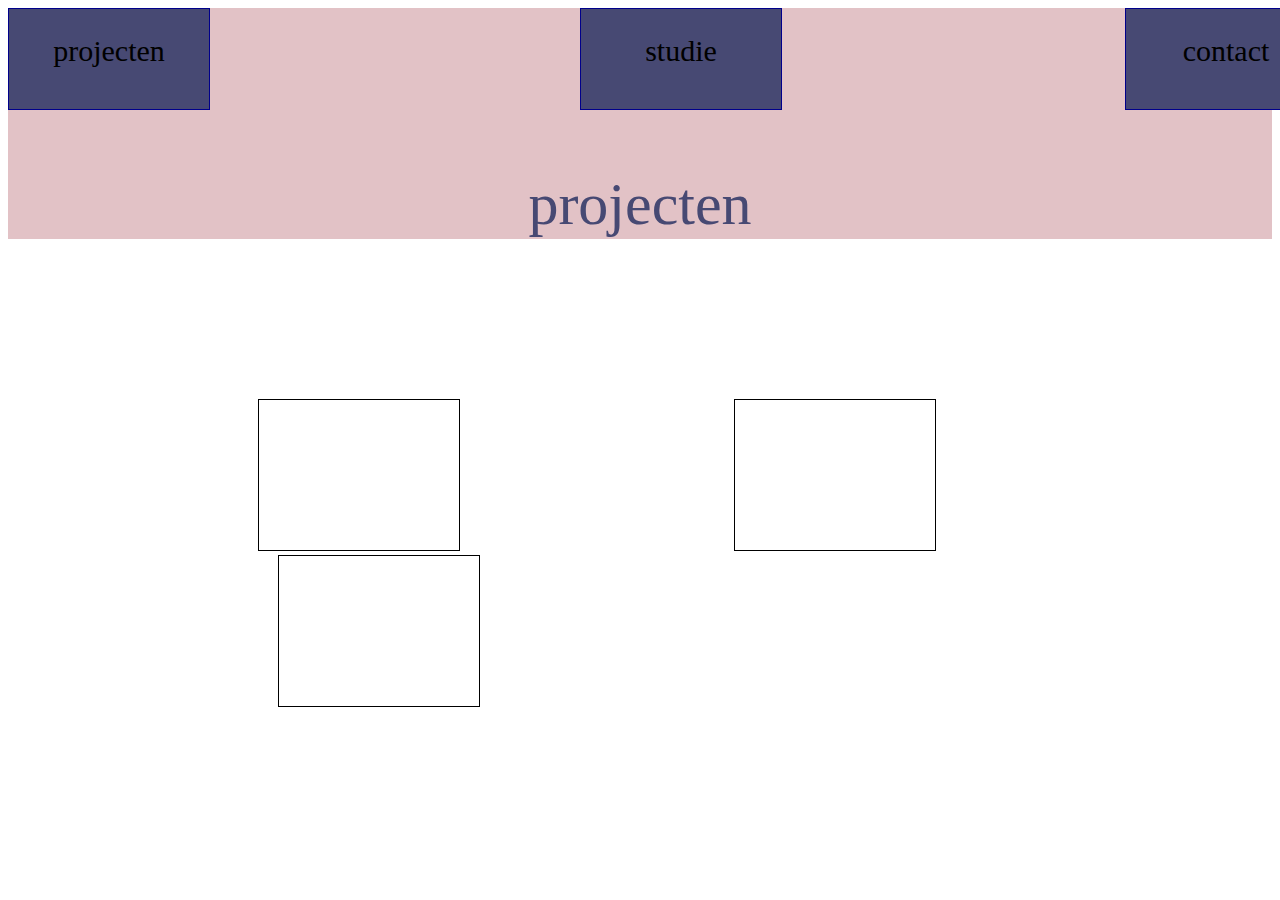
==== page2.html @ 197aa966 "start" ====
<!DOCTYPE html>
<html lang="en">

<head>
    <meta charset="UTF-8">
    <meta http-equiv="X-UA-Compatible" content="IE=edge">
    <meta name="viewport" content="width=device-width, initial-scale=1.0">
    <title>Document</title>
    <link rel="stylesheet" href="/css/page2.css">
</head>

<body>

    <header>
        <nav>
            <div class="button1"> projecten</div>
            <div class="button2">studie</div>
            <div class="button3">contact</div>
            
        </nav>
        <p> projecten</p>
    </header>
    <main>
        <div class="cube1"></div>
        <div class="cube2"></div>
        <div class="cube3"></div>
        <div class="cube4"></div>
        <div class="cube5"></div>
        <div class="cube6"></div>
        <div class="cube7"></div>
        <div class="cube8"></div>
        <div class="cube9"></div>

    </main>

</body>

</html>
---- css/page2.css ----
.button1 {
    border: solid 1px darkblue ;
    height: 75px;
    width: 200px;
    display: inline-block;
    text-align: center;
    padding-top: 25px;
    font-size: 30px;
    background-color: #474973;
    margin-right: 350px;
}

.button2 {
    border: solid 1px darkblue ;
    height: 75px;
    width: 200px;
    display: inline-block;
    text-align: center;
    padding-top: 25px;
    font-size: 30px;
    margin-right: 323px;
    background-color: #474973;
}
.button3 {
    border: solid 1px darkblue ;
    height: 75px;
    width: 200px;
    display: inline-block;
    text-align: center;
    padding-top: 25px;
    font-size: 30px;
    
    background-color: #474973;
}

main {
    margin-top: 50px;
    clear: both;
    margin-right: 3px;
}

.cube1 {

    margin-left: 250px;
    border: solid 1px black;
    width: 200px;
    height: 150px;
    display: inline-block;

}

.cube2{
    margin-left: 290px;
    border: solid 1px black;
    width: 200px;
    height: 150px ;
    display: inline-block;
}

.cube2{
    margin-left: 270px;
    border: solid 1px black;
    width: 200px;
    height: 150px;
    display: inline-block;
}

.cube3{
    margin-left: 270px;
    border: solid 1px black;
    width: 200px;
    height: 150px;
    display: inline-block;
}

header{
    background-color:#E2C2C6 ;

}

nav {
    
    display: grid;
    grid-template-columns: repeat(3, 2fr);
    gap: 20px;
}

p {
    font-size: 60px;
    color: #474973;
text-align: center;
}

.cube1 {
    margin-left: 250px;
    border: solid 1px black;
    width: 200px;
    height: 150px;
    display: inline-block;
    margin-top: 100px;
}
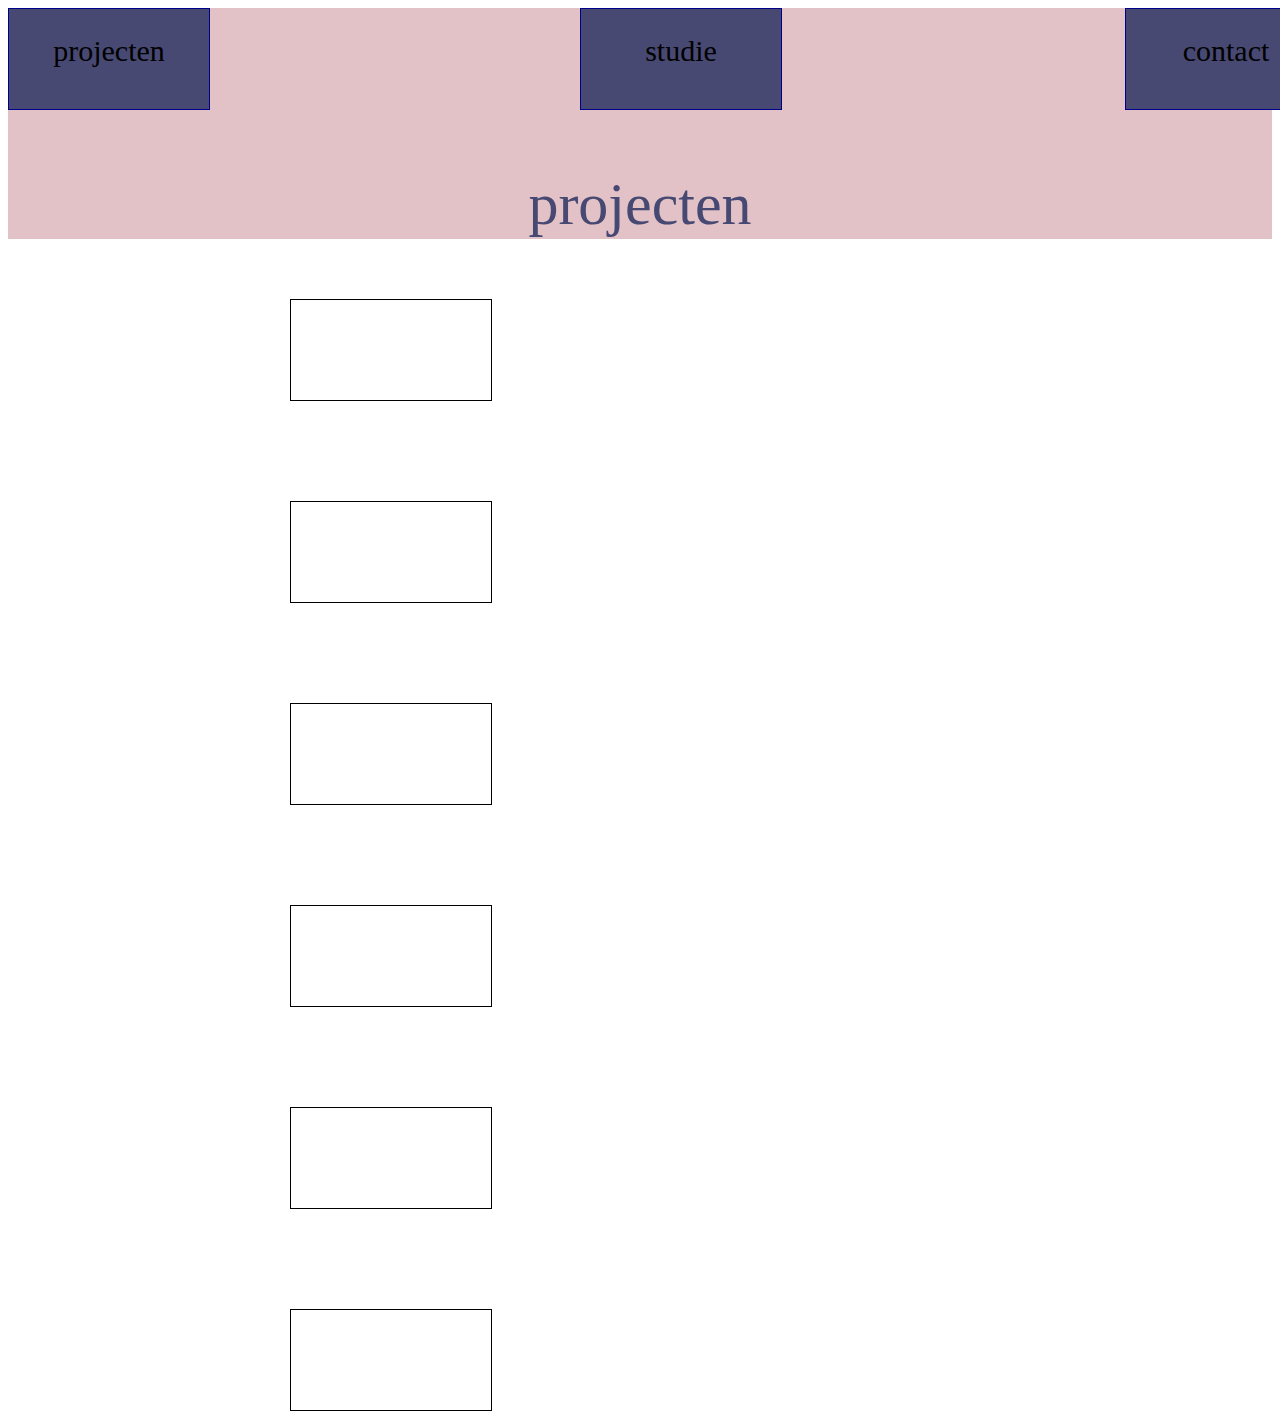
==== commit a809d21d: "cube check" ====
--- a/page2.html
+++ b/page2.html
@@ -20,16 +20,14 @@
         </nav>
         <p> projecten</p>
     </header>
-    <main>
-        <div class="cube1"></div>
-        <div class="cube2"></div>
-        <div class="cube3"></div>
-        <div class="cube4"></div>
-        <div class="cube5"></div>
-        <div class="cube6"></div>
-        <div class="cube7"></div>
-        <div class="cube8"></div>
-        <div class="cube9"></div>
+    <main class="cubes">
+        <div class="cube cube1"></div>
+        <div class="cube cube2"></div>
+        <div class="cube cube3"></div>
+        <div class="cube cube4"></div>
+        <div class="cube cube5"></div>
+        <div class="cube cube6"></div>
+        
 
     </main>
 
--- a/css/page2.css
+++ b/css/page2.css
@@ -39,7 +39,7 @@
     margin-right: 3px;
 }
 
-.cube1 {
+/* .cube1 {
 
     margin-left: 250px;
     border: solid 1px black;
@@ -71,12 +71,12 @@
     width: 200px;
     height: 150px;
     display: inline-block;
-}
+} */
 
 header{
     background-color:#E2C2C6 ;
 
-}
+} 
 
 nav {
     
@@ -91,11 +91,30 @@
 text-align: center;
 }
 
-.cube1 {
+/* .cube1 {
     margin-left: 250px;
     border: solid 1px black;
     width: 200px;
     height: 150px;
     display: inline-block;
     margin-top: 100px;
+} */
+
+.cubes {
+    display: grid;
+    grid-template-columns: repeat(3 1fr);
+    grid-template-rows: repeat(3 1fr);
+    height: 40px;
+    width: 700px;
+    gap: 100px;
+    margin: auto;
+}
+
+.cube{
+    grid-template-columns: 100px 100px 100px;
+    grid-template-rows: 350px 350px;
+    border: solid black 1px;
+    height: 100px;
+    width: 200px;
+    gap: 30px;
 }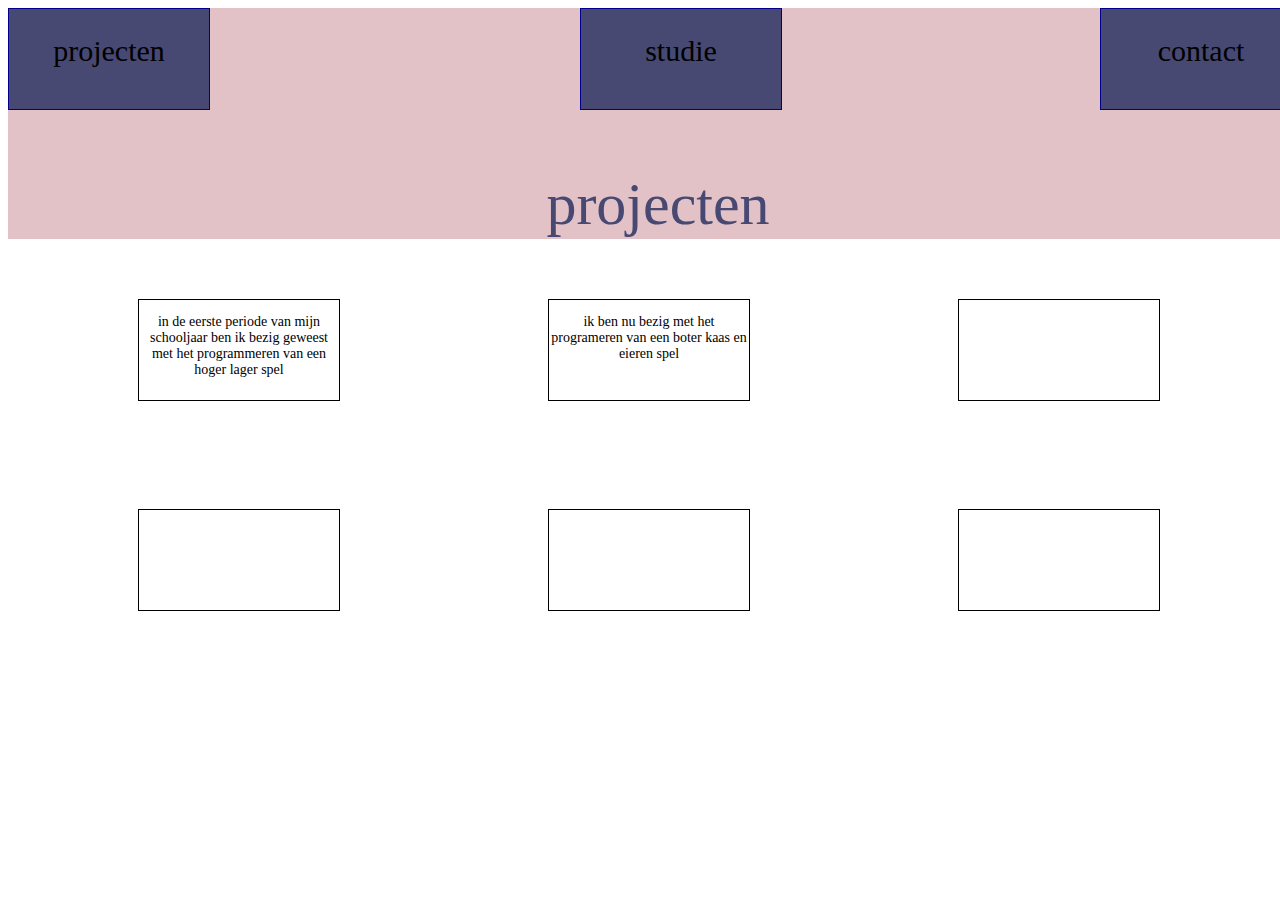
==== commit 7862623f: "project klaar" ====
--- a/page2.html
+++ b/page2.html
@@ -20,9 +20,9 @@
         </nav>
         <p> projecten</p>
     </header>
-    <main class="cubes">
-        <div class="cube cube1"></div>
-        <div class="cube cube2"></div>
+    <main class="wrapper">
+        <div class="cube cube1"><p>in de eerste periode van mijn schooljaar ben ik bezig geweest met het programmeren van een hoger lager spel</p></div>
+        <div class="cube cube2"><p>ik ben nu bezig met het programeren van een boter kaas en eieren spel</p></div>
         <div class="cube cube3"></div>
         <div class="cube cube4"></div>
         <div class="cube cube5"></div>
--- a/css/page2.css
+++ b/css/page2.css
@@ -18,7 +18,7 @@
     text-align: center;
     padding-top: 25px;
     font-size: 30px;
-    margin-right: 323px;
+    margin-right: 298px;
     background-color: #474973;
 }
 .button3 {
@@ -33,6 +33,9 @@
     background-color: #474973;
 }
 
+body {
+    width: 1300px;
+}
 main {
     margin-top: 50px;
     clear: both;
@@ -73,6 +76,10 @@
     display: inline-block;
 } */
 
+.cube > p {
+    font-size: 14px;
+    color: black;
+}
 header{
     background-color:#E2C2C6 ;
 
@@ -81,7 +88,7 @@
 nav {
     
     display: grid;
-    grid-template-columns: repeat(3, 2fr);
+    grid-template-columns: repeat(3, 1fr);
     gap: 20px;
 }
 
@@ -100,14 +107,14 @@
     margin-top: 100px;
 } */
 
-.cubes {
+.wrapper {
     display: grid;
-    grid-template-columns: repeat(3 1fr);
-    grid-template-rows: repeat(3 1fr);
+    grid-template-columns: repeat(3, 400px);
+    grid-template-rows: repeat(2, 200px);
     height: 40px;
     width: 700px;
-    gap: 100px;
-    margin: auto;
+    gap: 10px;
+    margin-left: 130px;
 }
 
 .cube{
@@ -116,5 +123,5 @@
     border: solid black 1px;
     height: 100px;
     width: 200px;
-    gap: 30px;
+    gap: 10px;
 }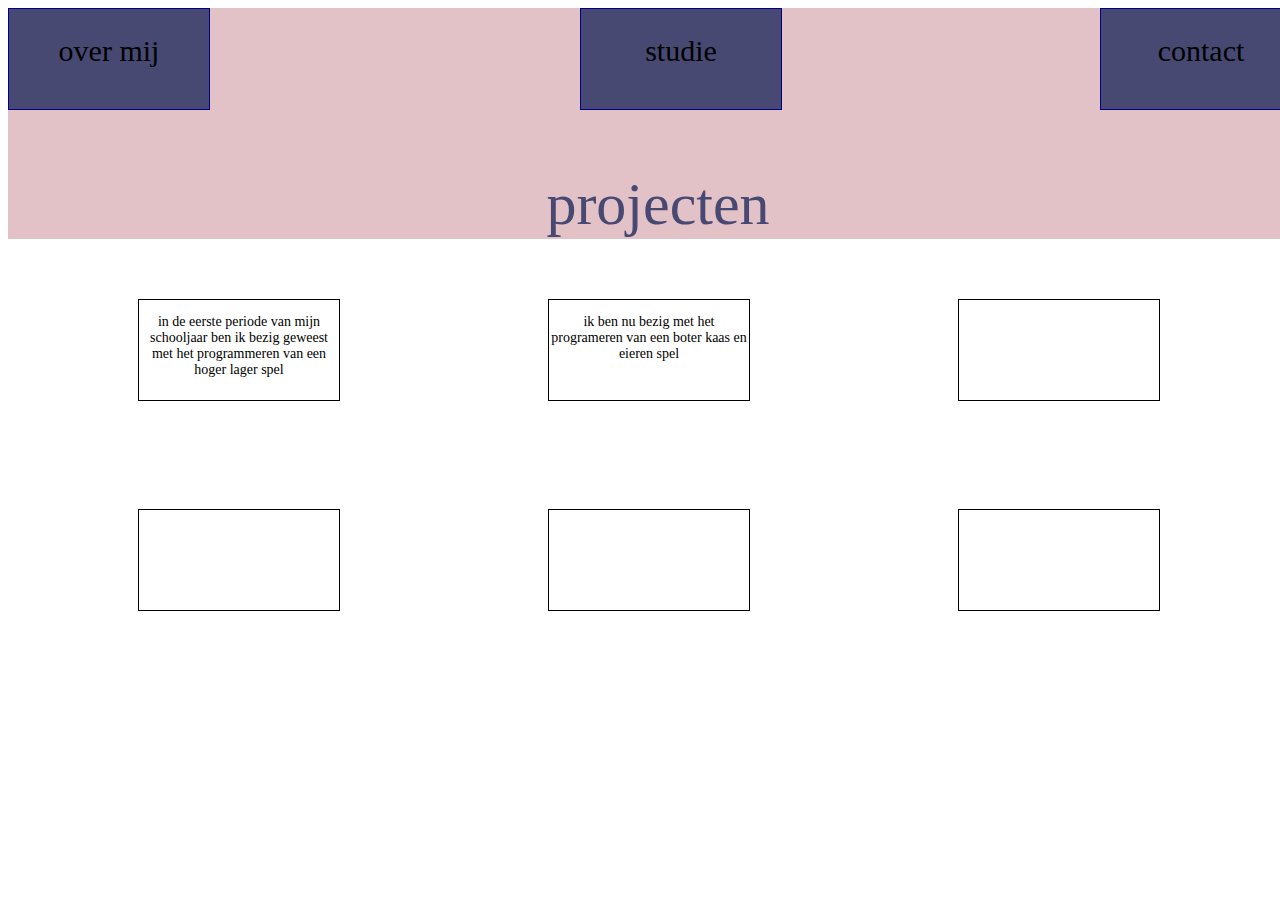
==== commit 85674da5: "Home pagina mobiele versie afgemaakt" ====
--- a/page2.html
+++ b/page2.html
@@ -12,12 +12,18 @@
 <body>
 
     <header>
-        <nav>
-            <div class="button1"> projecten</div>
+        <nav class="display">
+            <div class="button1"> over mij</div>
             <div class="button2">studie</div>
             <div class="button3">contact</div>
             
         </nav>
+        <nav class="navigation">
+            <div class="block1">over mij</div>
+            <div class="block2">studie</div>
+            <div class="block3">contact</div>
+        </nav> 
+        
         <p> projecten</p>
     </header>
     <main class="wrapper">
--- a/css/page2.css
+++ b/css/page2.css
@@ -1,127 +1,155 @@
-.button1 {
-    border: solid 1px darkblue ;
-    height: 75px;
-    width: 200px;
-    display: inline-block;
-    text-align: center;
-    padding-top: 25px;
-    font-size: 30px;
-    background-color: #474973;
-    margin-right: 350px;
-}
+@media screen and (min-width: 440px) {
 
-.button2 {
-    border: solid 1px darkblue ;
-    height: 75px;
-    width: 200px;
-    display: inline-block;
-    text-align: center;
-    padding-top: 25px;
-    font-size: 30px;
-    margin-right: 298px;
-    background-color: #474973;
-}
-.button3 {
-    border: solid 1px darkblue ;
-    height: 75px;
-    width: 200px;
-    display: inline-block;
-    text-align: center;
-    padding-top: 25px;
-    font-size: 30px;
+    .button1 {
+        border: solid 1px darkblue;
+        height: 75px;
+        width: 200px;
+        display: inline-block;
+        text-align: center;
+        padding-top: 25px;
+        font-size: 30px;
+        background-color: #474973;
+        margin-right: 350px;
+    }
+
+    .button2 {
+        border: solid 1px darkblue;
+        height: 75px;
+        width: 200px;
+        display: inline-block;
+        text-align: center;
+        padding-top: 25px;
+        font-size: 30px;
+        margin-right: 298px;
+        background-color: #474973;
+    }
+
+    .button3 {
+        border: solid 1px darkblue;
+        height: 75px;
+        width: 200px;
+        display: inline-block;
+        text-align: center;
+        padding-top: 25px;
+        font-size: 30px;
+
+        background-color: #474973;
+    }
+
+    .wrapper {
+        display: grid;
+        grid-template-columns: repeat(3, 400px);
+        grid-template-rows: repeat(2, 200px);
+        height: 40px;
+        width: 700px;
+        gap: 10px;
+        margin-left: 130px;
+    }
+
+    .cube {
+        grid-template-columns: 100px 100px 100px;
+        grid-template-rows: 350px 350px;
+        border: solid black 1px;
+        height: 100px;
+        width: 200px;
+        gap: 10px;
+    }
+
+    .navigation {
+        display: none;
+    }
+
+    .display {
     
-    background-color: #474973;
+        display: grid;
+        grid-template-columns: repeat(3, 1fr);
+        gap: 20px;
+    }
+    
+    main {
+        margin-top: 50px;
+        clear: both;
+        margin-right: 3px;
+    }
+    
+    
+    .cube>p {
+        font-size: 14px;
+        color: black;
+    }
 }
 
 body {
     width: 1300px;
 }
-main {
-    margin-top: 50px;
-    clear: both;
-    margin-right: 3px;
-}
 
-/* .cube1 {
 
-    margin-left: 250px;
-    border: solid 1px black;
-    width: 200px;
-    height: 150px;
-    display: inline-block;
 
-}
+header {
+    background-color: #E2C2C6;
 
-.cube2{
-    margin-left: 290px;
-    border: solid 1px black;
-    width: 200px;
-    height: 150px ;
-    display: inline-block;
-}
-
-.cube2{
-    margin-left: 270px;
-    border: solid 1px black;
-    width: 200px;
-    height: 150px;
-    display: inline-block;
-}
-
-.cube3{
-    margin-left: 270px;
-    border: solid 1px black;
-    width: 200px;
-    height: 150px;
-    display: inline-block;
-} */
-
-.cube > p {
-    font-size: 14px;
-    color: black;
-}
-header{
-    background-color:#E2C2C6 ;
-
-} 
-
-nav {
-    
-    display: grid;
-    grid-template-columns: repeat(3, 1fr);
-    gap: 20px;
 }
 
 p {
     font-size: 60px;
     color: #474973;
-text-align: center;
+    text-align: center;
 }
 
-/* .cube1 {
-    margin-left: 250px;
-    border: solid 1px black;
-    width: 200px;
-    height: 150px;
-    display: inline-block;
-    margin-top: 100px;
-} */
+@media screen and (max-width: 440px) {
+    .navigation {
+        display: grid;
+        grid-template-columns: 1fr 1fr 1fr;
+        width: 100%;
+        height: 30px;
+        color: black;
+        background-color: #474973;
+        border: darkblue;
+        text-align: center;
+    }
 
-.wrapper {
-    display: grid;
-    grid-template-columns: repeat(3, 400px);
-    grid-template-rows: repeat(2, 200px);
-    height: 40px;
-    width: 700px;
-    gap: 10px;
-    margin-left: 130px;
+    .block1 {
+        border: solid black 1px;
+        margin-right: 0px;
+        width: 140px;
+        align-items: left;
+        display: inline-block;
+    }
+    .block2 {
+        border: solid black 1px;
+        margin-right: 0px;
+        width: 140px;
+        display: inline-block;
+    }
+    .block3 {
+        border: solid black 1px;
+        margin-right: 0px;
+        width: 140px;
+        display: inline-block;
+
+    }
+
+    .wrapper {
+        display: grid;
+        grid-template-columns: 400px;
+        grid-template-rows: repeat(6, 200px);
+        height: 40px;
+        width: 700px;
+        gap: 10px;
+        margin-left: 130px;
+    }
+    .display {
+        display: none;
+    }
+
+    div {
+        display: block;
+    }
+    body {
+        width: 440px
+    }
 }
 
-.cube{
-    grid-template-columns: 100px 100px 100px;
-    grid-template-rows: 350px 350px;
-    border: solid black 1px;
-    height: 100px;
-    width: 200px;
-    gap: 10px;
-}+
+
+
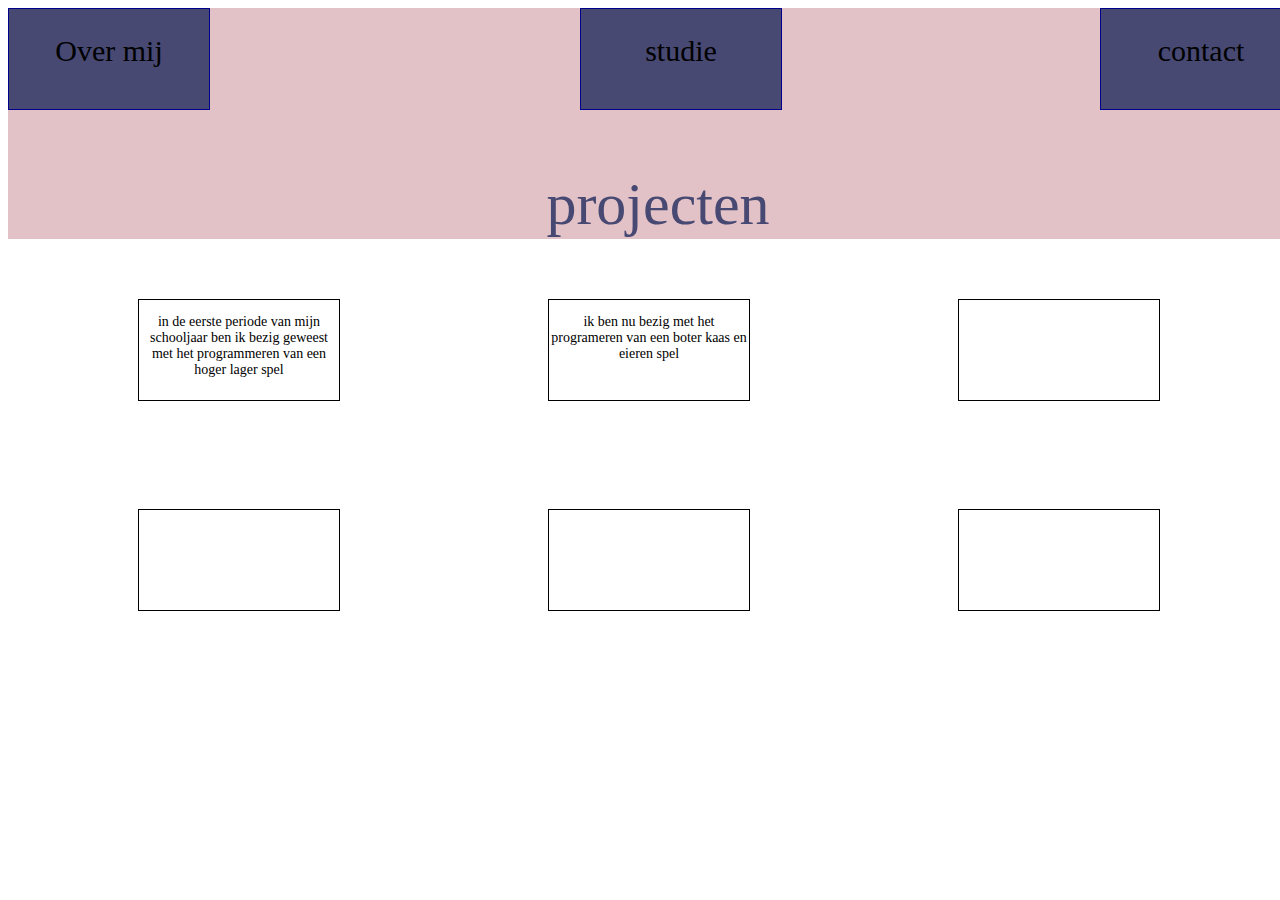
==== commit 2c39e9ec: "Website volledig responsive gemaakt" ====
--- a/page2.html
+++ b/page2.html
@@ -13,15 +13,15 @@
 
     <header>
         <nav class="display">
-            <div class="button1"> over mij</div>
-            <div class="button2">studie</div>
-            <div class="button3">contact</div>
+            <div class="button1"> <a href="index.html">Over mij</a></div> 
+            <div class="button2"> <a href="/page3.html">studie</a></div>
+            <div class="button3"> <a href="/page4.html">contact</a></div>
             
         </nav>
         <nav class="navigation">
-            <div class="block1">over mij</div>
-            <div class="block2">studie</div>
-            <div class="block3">contact</div>
+            <div class="block1"> <a href="/index.html">Over mij</a> </div>
+            <div class="block2"> <a href="/page3.html">studie</a></div>
+            <div class="block3"><a href="/page4.html">contact</a></div>
         </nav> 
         
         <p> projecten</p>
--- a/css/page2.css
+++ b/css/page2.css
@@ -83,6 +83,31 @@
     width: 1300px;
 }
 
+.button1 > a {
+    text-decoration: none;
+    color: black;
+}
+.button2 > a {
+    text-decoration: none;
+    color: black;
+}
+.button3 > a {
+    text-decoration: none;
+    color: black;
+}
+
+.block1 > a {
+    text-decoration: none;
+    color: black;
+}
+.block2 > a {
+    text-decoration: none;
+    color: black;
+}
+.block3 > a {
+    text-decoration: none;
+    color: black;
+}
 
 
 header {
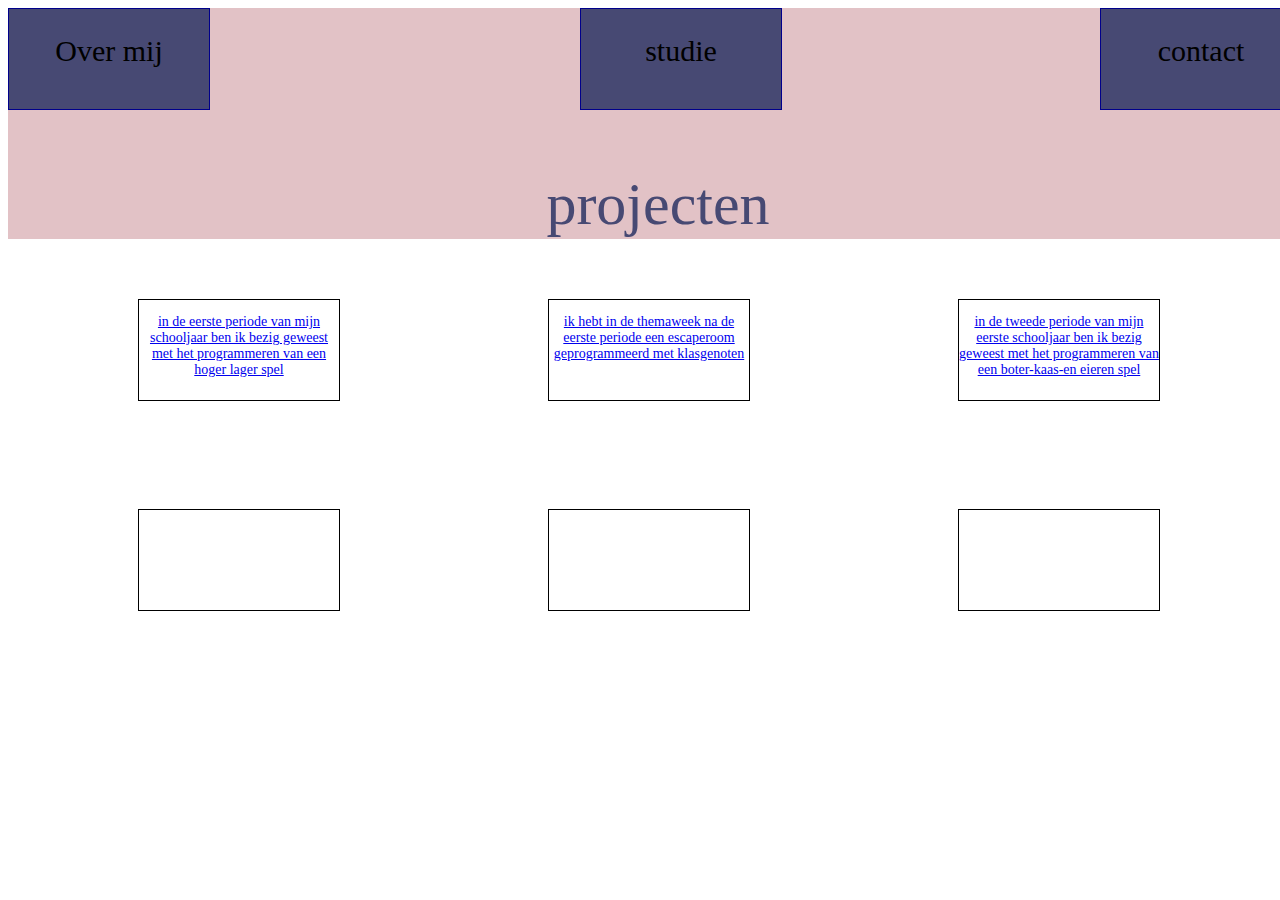
==== commit 11365927: "final product" ====
--- a/page2.html
+++ b/page2.html
@@ -27,9 +27,9 @@
         <p> projecten</p>
     </header>
     <main class="wrapper">
-        <div class="cube cube1"><p>in de eerste periode van mijn schooljaar ben ik bezig geweest met het programmeren van een hoger lager spel</p></div>
-        <div class="cube cube2"><p>ik ben nu bezig met het programeren van een boter kaas en eieren spel</p></div>
-        <div class="cube cube3"></div>
+        <div class="cube cube1"> <p><a href="https://github.com/nasim-saaidi/higherlower">in de eerste periode van mijn schooljaar ben ik bezig geweest met het programmeren van een hoger lager spel</a></p></div>
+        <div class="cube cube2"> <p> <a href="https://github.com/arjunsantokhi/Escape-Room"> ik hebt in de themaweek na de eerste periode een escaperoom geprogrammeerd met klasgenoten </a> </p></div>
+        <div class="cube cube3"> <p> <a href="https://github.com/nasim-saaidi/grid-project"> in de tweede periode van mijn eerste schooljaar ben ik bezig geweest met het programmeren van een boter-kaas-en eieren spel</a></p></div>
         <div class="cube cube4"></div>
         <div class="cube cube5"></div>
         <div class="cube cube6"></div>
--- a/css/page2.css
+++ b/css/page2.css
@@ -110,6 +110,8 @@
 }
 
 
+
+
 header {
     background-color: #E2C2C6;
 
